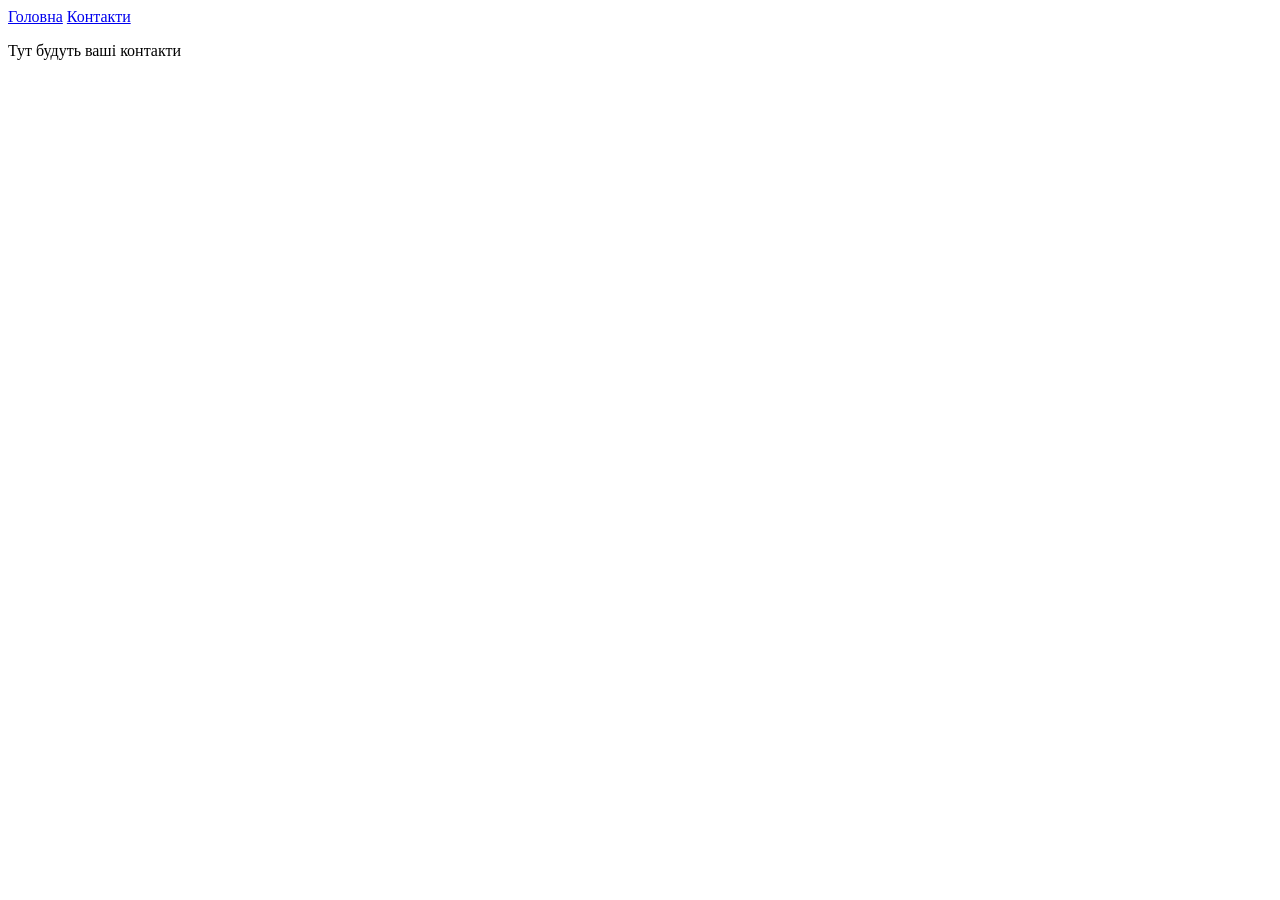
==== pages/contacts.html @ 890118d7 "first commit" ====
<!DOCTYPE html>
<html>

<head>
    <meta charset="UTF-8">

    <title>contacts</title>
</head>

<body>
    <nav>

        <a href="../index.html">Головна</a>
        <a href="./contacts.html">Контакти</a>
    </nav>
    <p>Тут будуть ваші контакти</p>

</body>

</html>
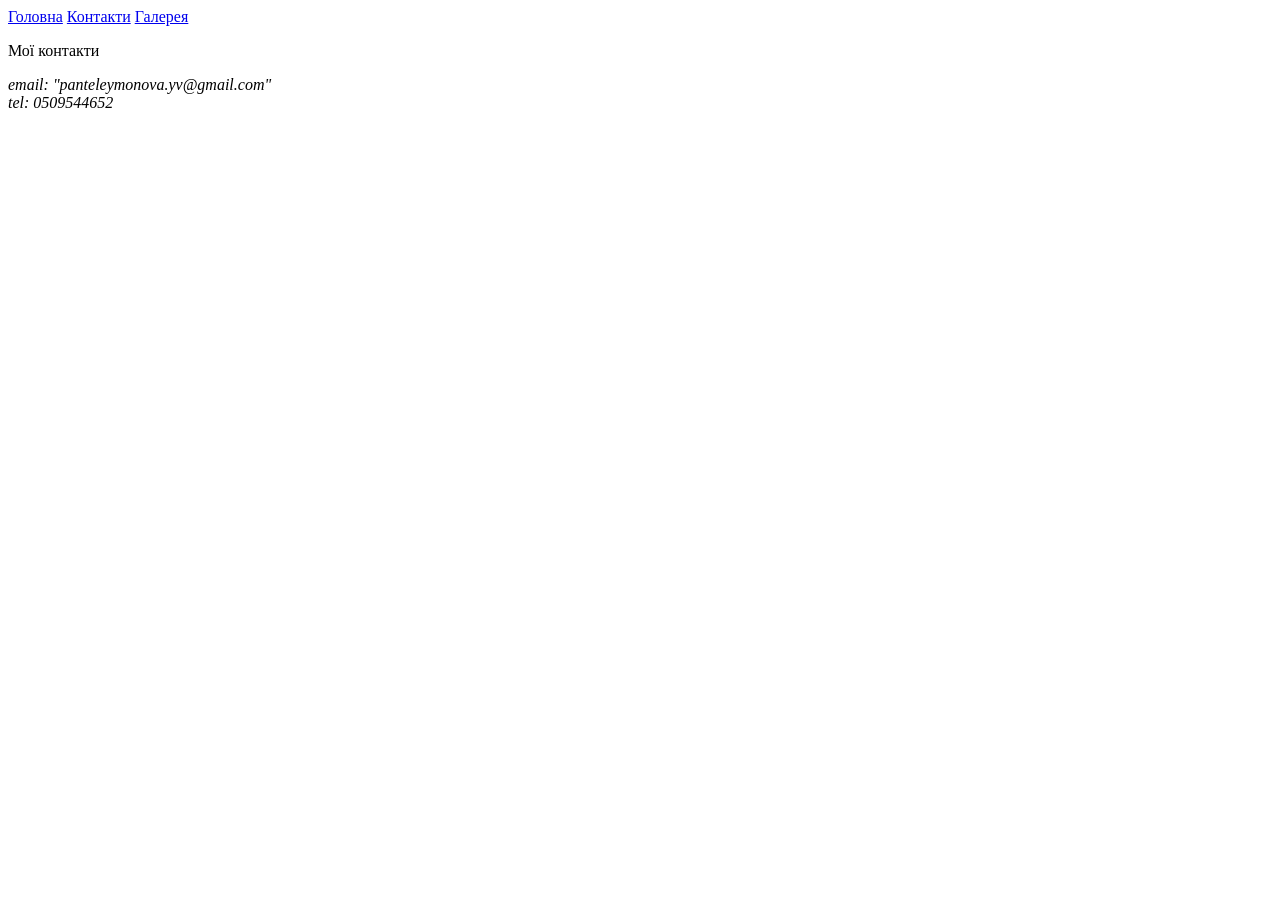
==== commit cce238e8: "Add new tab - Gallery" ====
--- a/pages/contacts.html
+++ b/pages/contacts.html
@@ -12,8 +12,14 @@
 
         <a href="../index.html">Головна</a>
         <a href="./contacts.html">Контакти</a>
+        <a href="../pages/gallery.html">Галерея</a>
     </nav>
-    <p>Тут будуть ваші контакти</p>
+    <p>Мої контакти</p>
+    <address>
+        email: "panteleymonova.yv@gmail.com"
+        <br>
+        tel: 0509544652
+    </address>
 
 </body>
 
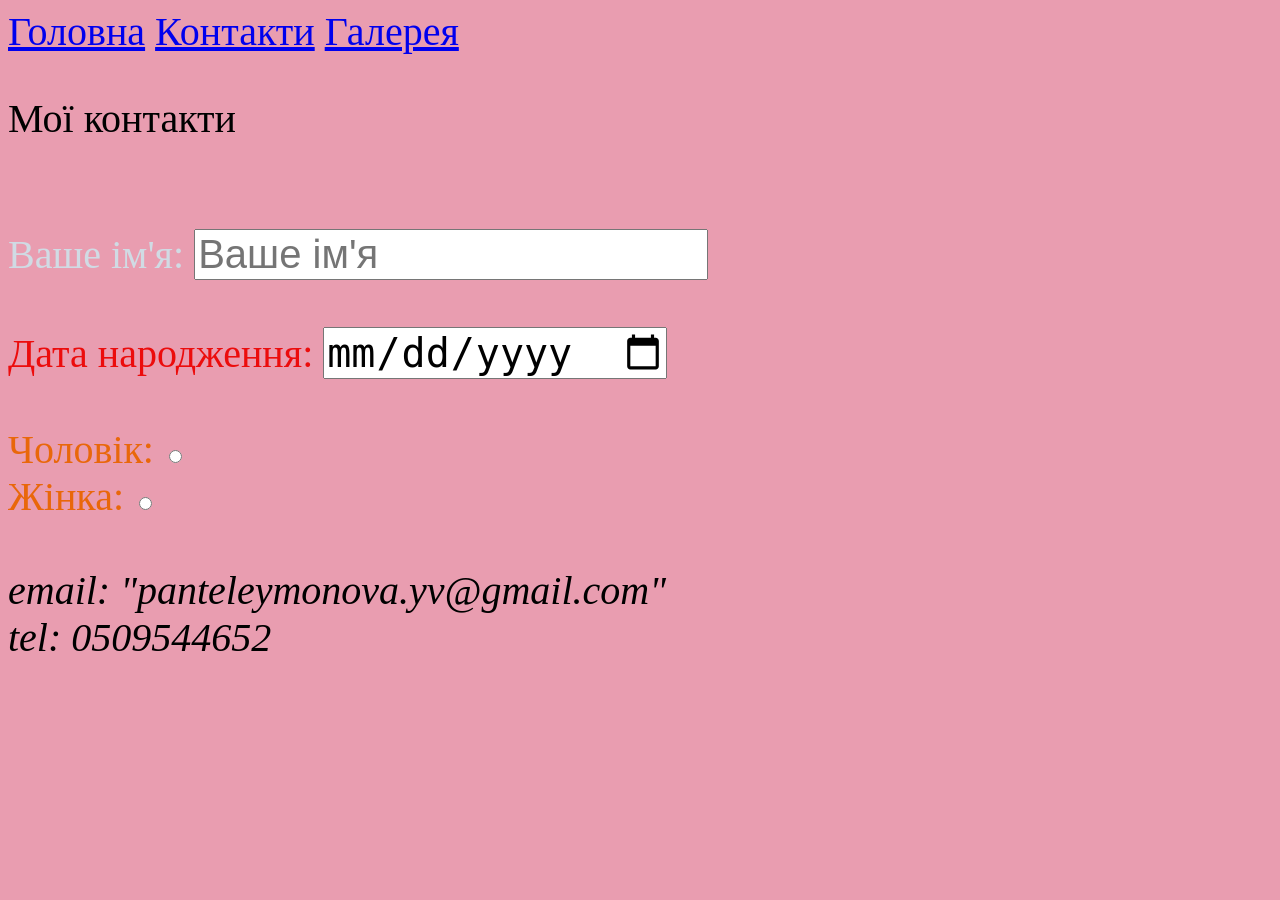
==== commit a992cc93: "Add new tab. Gallery" ====
--- a/pages/contacts.html
+++ b/pages/contacts.html
@@ -5,6 +5,7 @@
     <meta charset="UTF-8">
 
     <title>contacts</title>
+    <link href="./style.css" type="text/css" rel="stylesheet">
 </head>
 
 <body>
@@ -15,6 +16,15 @@
         <a href="../pages/gallery.html">Галерея</a>
     </nav>
     <p>Мої контакти</p>
+    <br>
+    <label for="name">Ваше ім'я: </label> <input type="text" placeholder="Ваше ім'я" id="name">
+    <br><br>
+    <label id="date"> Дата народження: </label> <input type="date" name="date">
+    <br><br>
+    <label class="gender">Чоловік: </label> <input type="radio" name="gender">
+    <br>
+    <label class="gender">Жінка: </label> <input type="radio" name="gender">
+    <br><br>
     <address>
         email: "panteleymonova.yv@gmail.com"
         <br>
--- a/pages/style.css
+++ b/pages/style.css
@@ -0,0 +1,19 @@
+label {
+    color: rgb(208, 219, 228);
+}
+
+body {
+    background-color: rgb(233, 157, 176);
+}
+
+#date {
+    color: rgb(236, 12, 12);
+}
+
+.gender {
+    color: rgb(233, 103, 10);
+}
+
+* {
+    font-size: 40px;
+}
